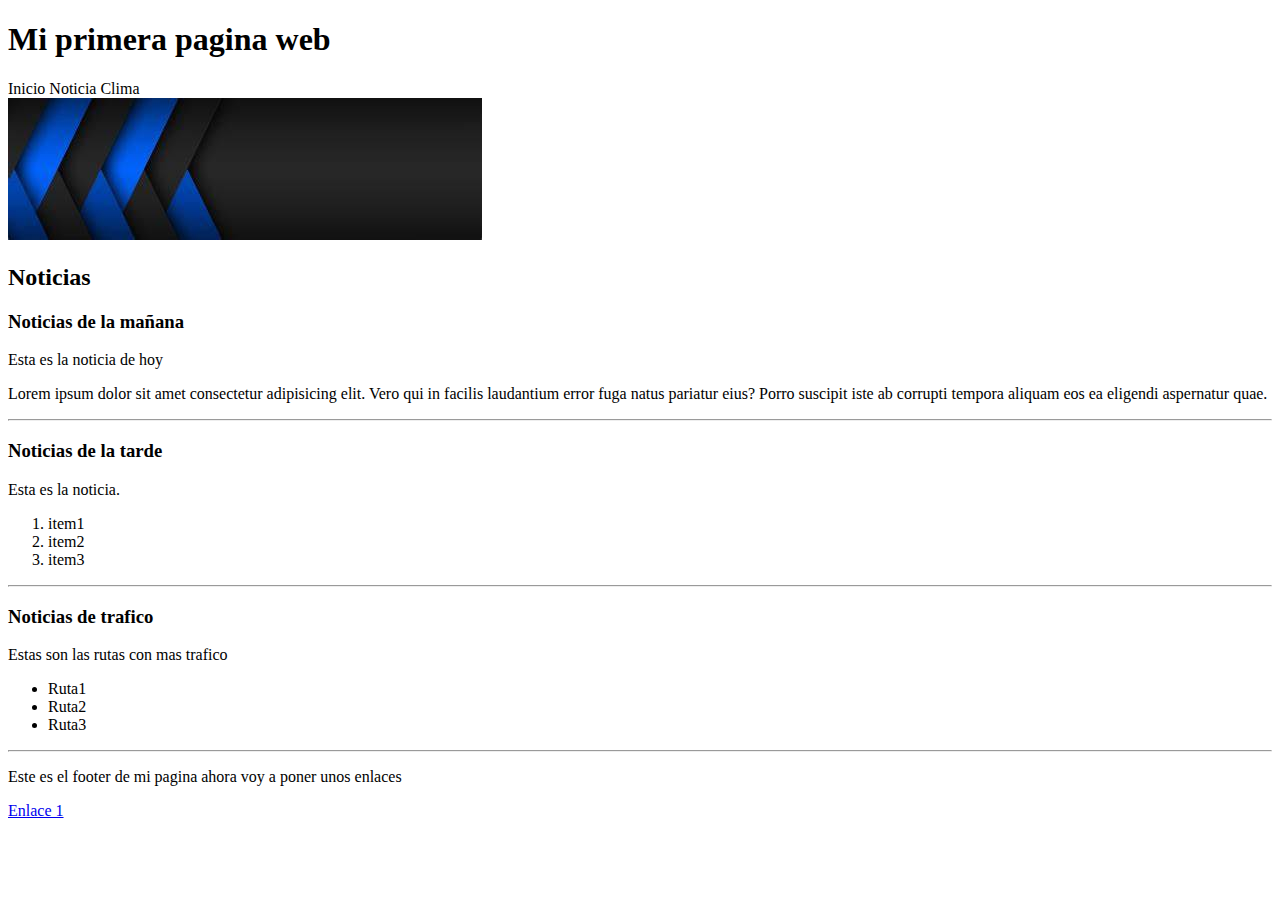
==== CarpetaHenry/index.html @ c6fcbd98 "Archivo HTML" ====
<!DOCTYPE html>
<html lang="es">

<head>
    <meta charset="UTF-8">
    <meta name="viewport" content="width=device-width, initial-scale=1.0">
    <title>Document</title>
</head>

<body>

    <header>

        <h1>Mi primera pagina web</h1>

        <span>Inicio </span>
        <span>Noticia</span>
        <span>Clima</span>

    </header>

    <main>

        <img  src="./OIP.jpeg"/>

        <section>
            <h2>Noticias</h2>

            <article>
                <h3>Noticias de la mañana</h3>

                <div>                    
                    <p>Esta es la noticia de hoy</p>
                    <p>
                        Lorem ipsum dolor sit amet consectetur adipisicing elit. Vero qui in facilis laudantium error
                        fuga natus pariatur eius? Porro suscipit iste ab corrupti tempora aliquam eos ea eligendi
                        aspernatur quae.
                    </p>
                    <hr />
                </div>

            </article>


            <article>                
                <h3>Noticias de la tarde</h3>

                <div>                    
                    <p>Esta es la noticia.</p>
                    <ol>
                        <li>item1</li>
                        <li>item2</li>
                        <li>item3</li>
                    </ol>
                    <hr />
                </div>

            </article>

            <article>
                <h3>Noticias de trafico</h3>
                <div>

                    <p>Estas son las rutas con mas trafico</p>
                    <ul>
                        <li>Ruta1</li>
                        <li>Ruta2</li>
                        <li>Ruta3</li>
                    </ul>
                    <hr />
                </div>

            </article>

        </section>

    </main>

    <footer>

        <p>Este es el footer de mi pagina ahora voy a poner unos enlaces</p>

        <li> <a href="./contactos.html">Enlace 1</a></li>
        

    </footer>

</body>

</html>
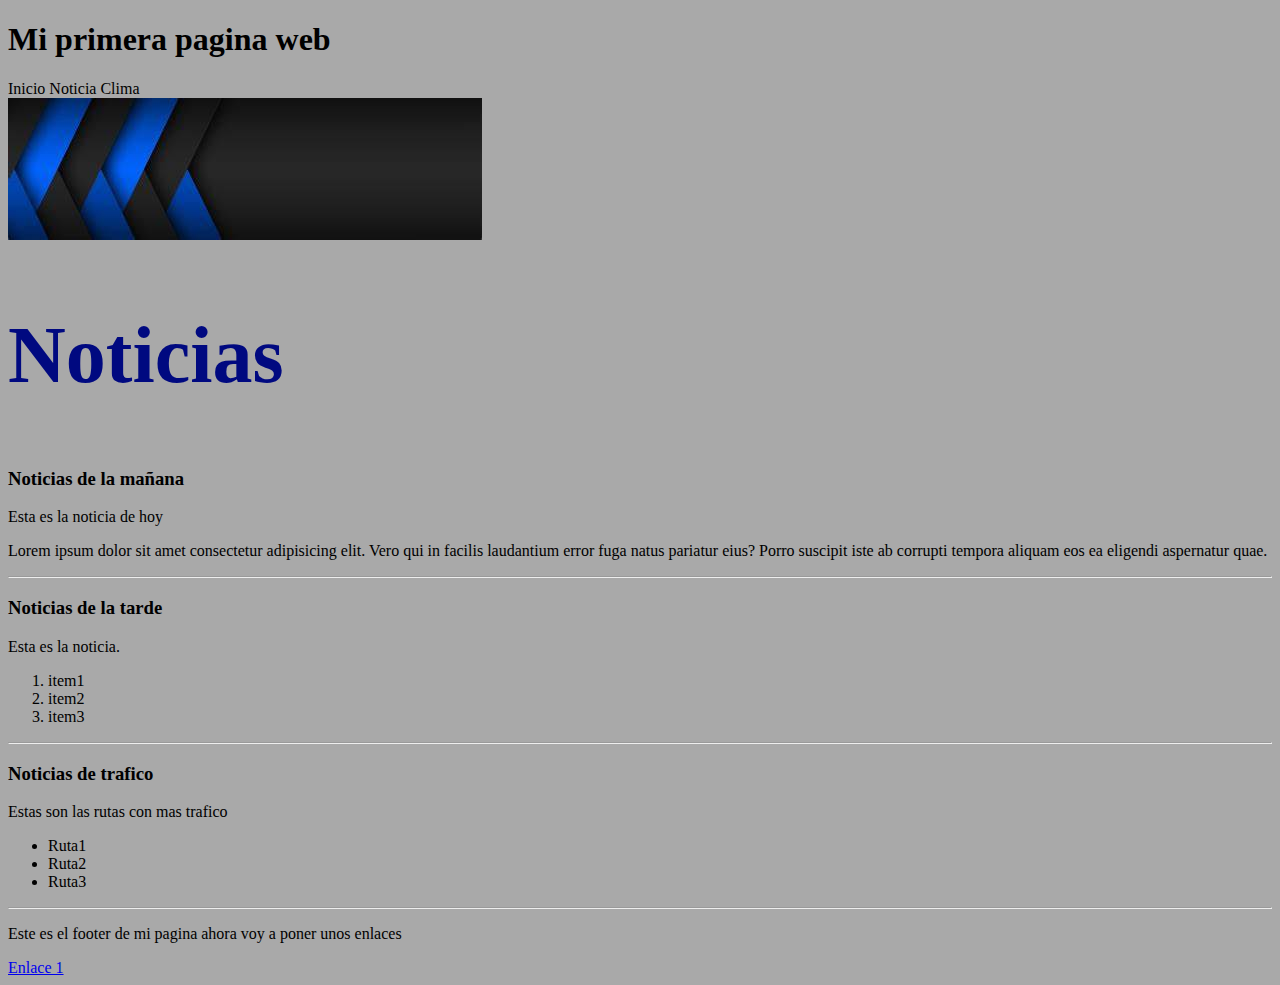
==== commit 9504f761: "CSS file" ====
--- a/CarpetaHenry/index.html
+++ b/CarpetaHenry/index.html
@@ -4,10 +4,11 @@
 <head>
     <meta charset="UTF-8">
     <meta name="viewport" content="width=device-width, initial-scale=1.0">
-    <title>Document</title>
+    <title>Mi pagina web</title>
+    <link rel="stylesheet" type="text/css" href="./estilos.css" />
 </head>
 
-<body>
+<body class="fondo">
 
     <header>
 
@@ -24,7 +25,7 @@
         <img  src="./OIP.jpeg"/>
 
         <section>
-            <h2>Noticias</h2>
+            <h2 class="miTexto">Noticias</h2>
 
             <article>
                 <h3>Noticias de la mañana</h3>
--- a/CarpetaHenry/estilos.css
+++ b/CarpetaHenry/estilos.css
@@ -0,0 +1,2 @@
+.fondo {background-color: darkgray;}
+.miTexto{font-size: 80px; color: rgb(0, 9, 128);}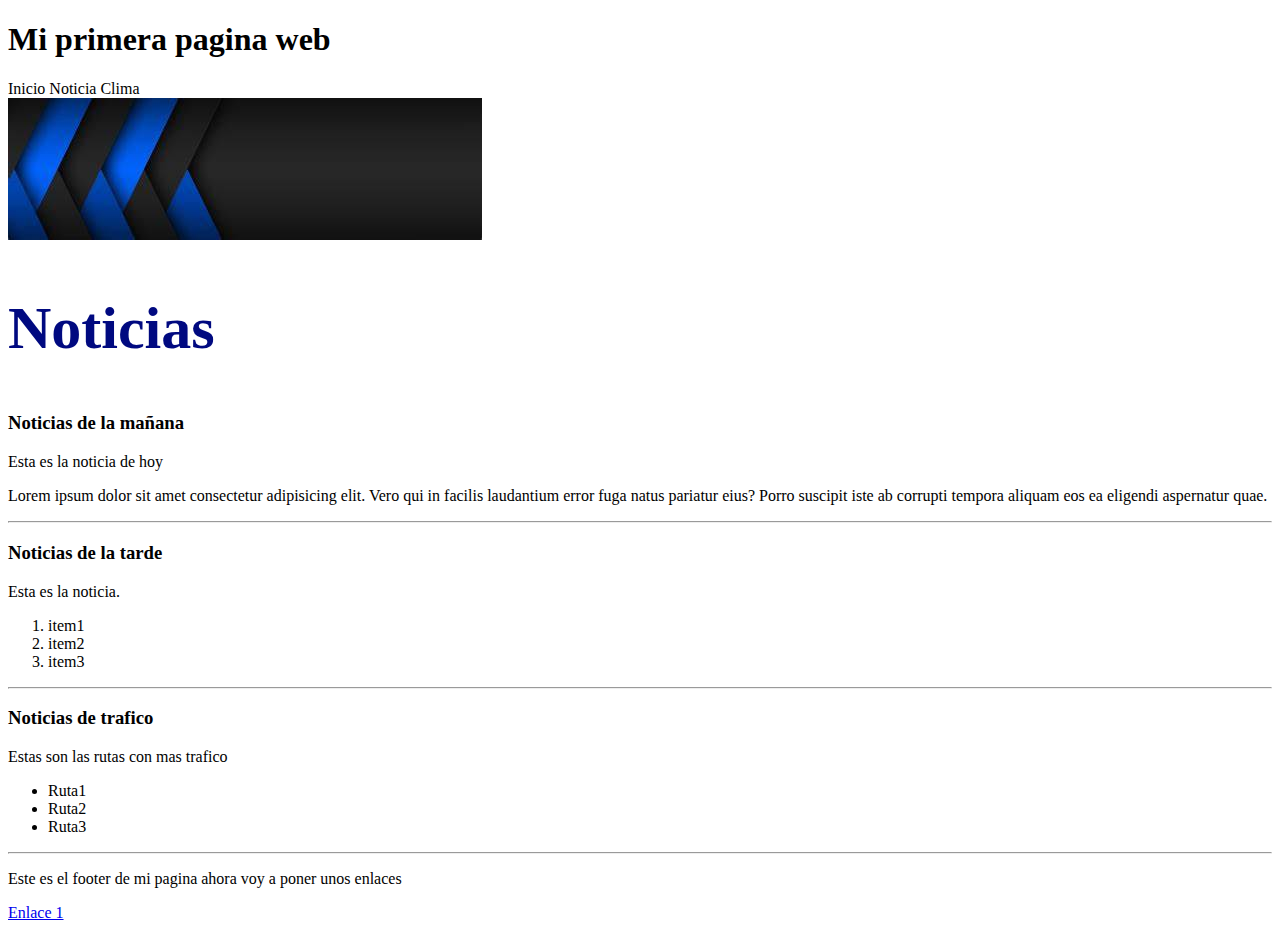
==== commit faddd981: "retest" ====
--- a/CarpetaHenry/index.html
+++ b/CarpetaHenry/index.html
@@ -70,11 +70,11 @@
                     </ul>
                     <hr />
                 </div>
-
+                
             </article>
-
+            
         </section>
-
+            
     </main>
 
     <footer>
--- a/CarpetaHenry/estilos.css
+++ b/CarpetaHenry/estilos.css
@@ -1,2 +1,2 @@
-.fondo {background-color: darkgray;}
-.miTexto{font-size: 80px; color: rgb(0, 9, 128);}+.fondo {background-color: rgb(255, 255, 255);}
+.miTexto{font-size: 60px; color: rgb(0, 9, 128);}